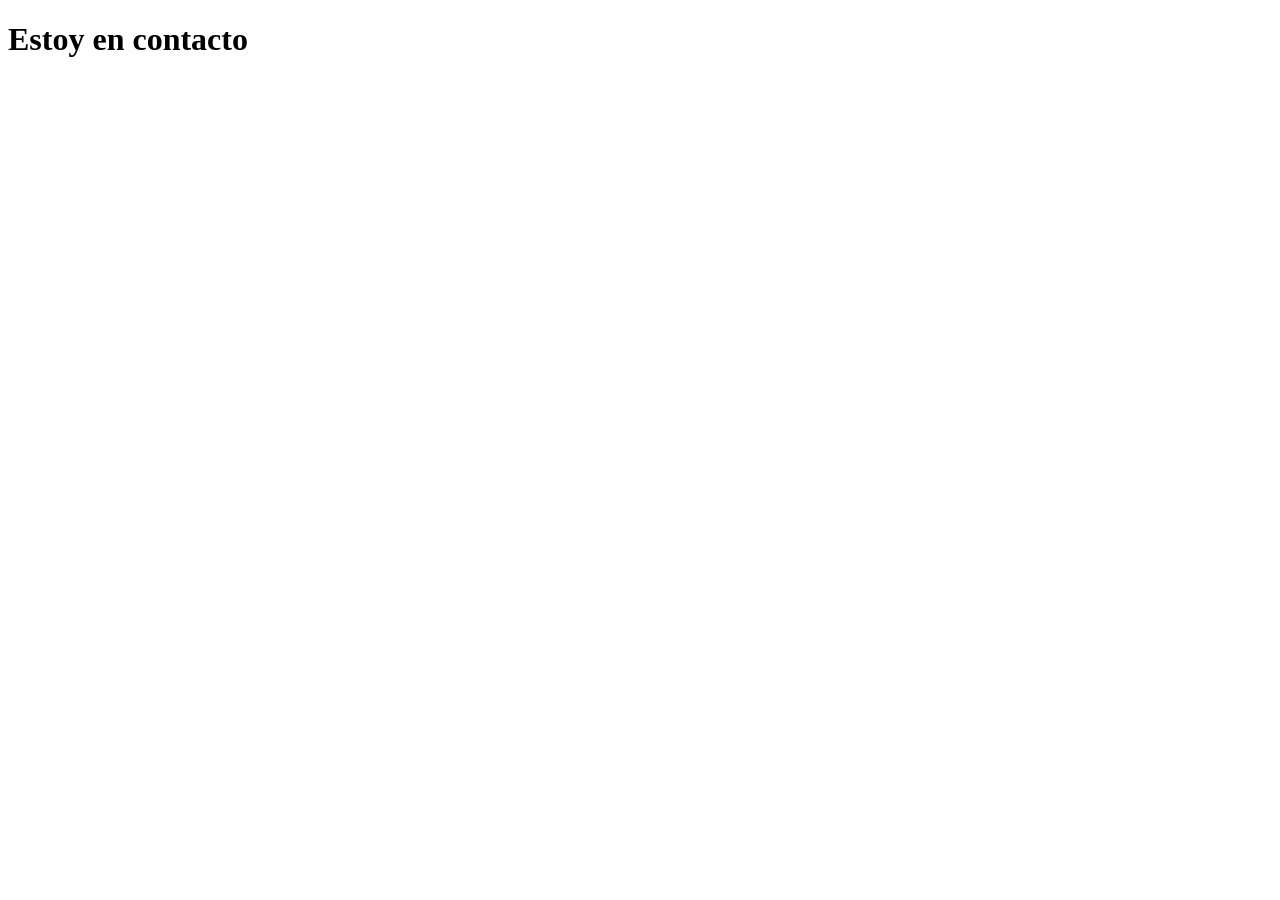
==== views/pages/contact.html @ cf97c263 "feat: se agregó el navbar y su responsividad" ====
<!DOCTYPE html>
<html lang="en">
<head>
    <meta charset="UTF-8">
    <meta name="viewport" content="width=device-width, initial-scale=1.0">
    <title>Contacto</title>    
</head>
<body>
    
    <h1>Estoy en contacto</h1>
</body>
</html>
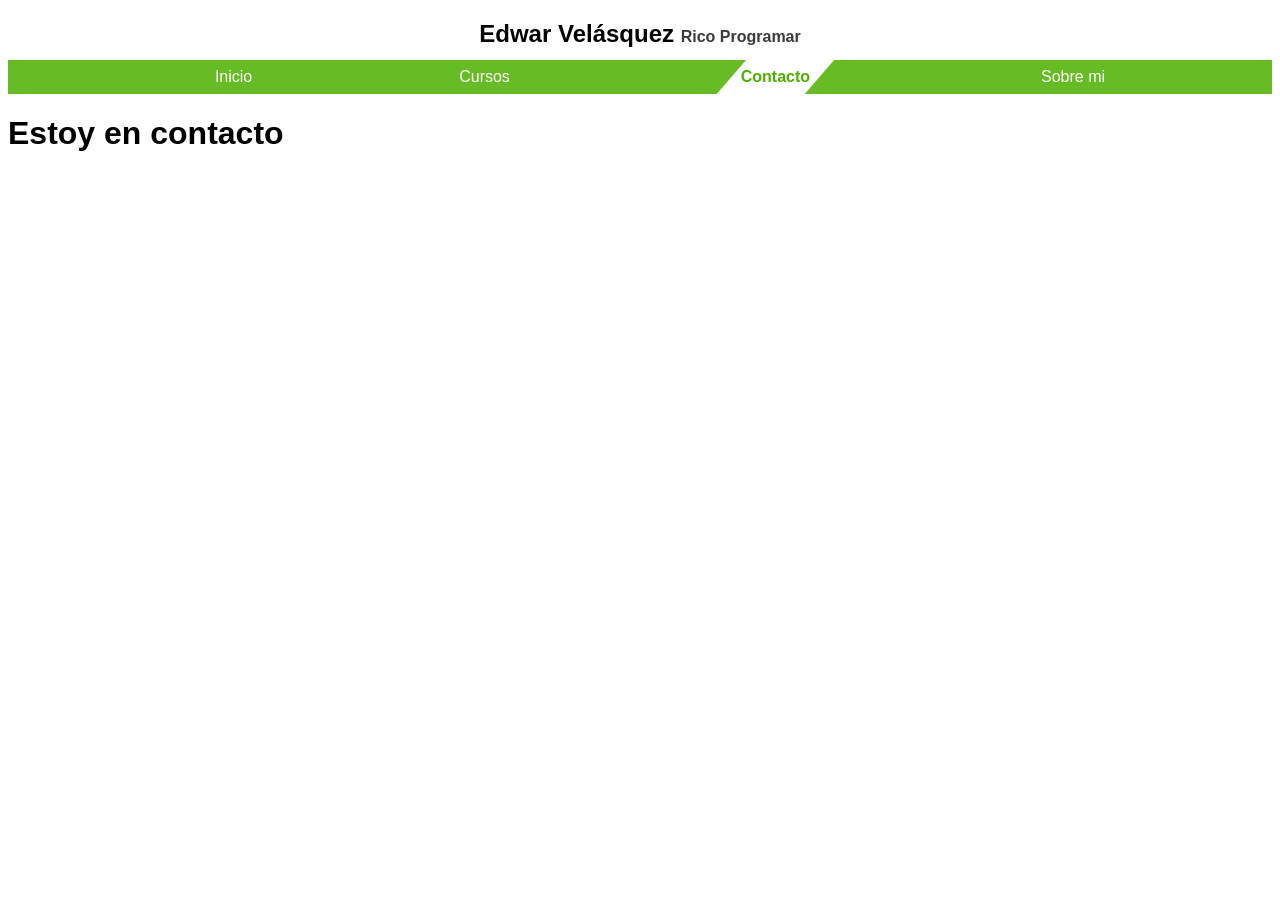
==== commit b098891d: "feat(navabr: se agregó carga dinámica del navbar mediante fetch, con sus respectivos estilos)" ====
--- a/views/pages/contact.html
+++ b/views/pages/contact.html
@@ -3,10 +3,24 @@
 <head>
     <meta charset="UTF-8">
     <meta name="viewport" content="width=device-width, initial-scale=1.0">
-    <title>Contacto</title>    
+    <title>Contacto</title> 
+    <link rel="stylesheet" href="/styles/styles.css">
+    
 </head>
-<body>
+
+<body>            <!-- Header -->
+    <header>
+        <h1 class="navbar__title">
+            Edwar Velásquez
+            <span class="navbar__subtitle">Rico Programar</span>
+        </h1>
+    </header><!--Header--> 
     
+    <div class="navbar-container">        
+    </div>
+
     <h1>Estoy en contacto</h1>
+
+    <script src="/js/components/navbar.js"></script>
 </body>
 </html>
--- a/styles/styles.css
+++ b/styles/styles.css
@@ -0,0 +1,161 @@
+:root {
+    /* Primary color*/
+    --primary-950: #4DB100;
+    --primary-900: #55B40C;
+    --primary-800: #67BC26;
+    --primary-700: #79C43F;
+    --primary-600: #8BCC59;
+    --primary-500: #9DD472;
+    --primary-400: #AEDB8C;
+    --primary-300: #C0E3A5;
+    --primary-200: #D2EBBF;
+    --primary-100: #EAF3D8;
+    --primary-50: #F6FBF2;
+
+    /* Secundary color*/
+    --secundary-950:#FED638;
+    --secundary-900:#FED841;
+    --secundary-800:#FEDC55;
+    --secundary-700:#FEE069;
+    --secundary-600:#FEE47D;
+    --secundary-500:#FEE891;
+    --secundary-400:#FEECA5;
+    --secundary-300:#FEF0B9;
+    --secundary-200:#FEF4CD;
+    --secundary-100:#FEF8E1;
+    --secundary-50:#FEFCF5;
+
+    /* Tertiary-2 color*/
+    --tertiary-950:#50E5F9;
+    --tertiary-900:#58E6F9;
+    --tertiary-800:#6AE8F9;
+    --tertiary-700:#7BEBFA;
+    --tertiary-600:#8DEEFB;
+    --tertiary-500:#9EF0FB;
+    --tertiary-400:#B0F3FC;
+    --tertiary-300:#C1F5FC;
+    --tertiary-200:#D3F8FD;
+    --tertiary-100:#E4FBFE;
+    --tertiary-50:#F6FDFE;
+
+    /* Basic color*/
+    --white: #fff;
+    --black: #000;
+    --gray-950: #101010;
+    --gray-900: #262626;
+    --gray-800: #3B3B3B;
+    --gray-700: #515151;
+    --gray-600: #676767;
+    --gray-500: #7D7D7D;
+    --gray-400: #929292;
+    --gray-300: #A8A8A8;
+    --gray-200: #BEBEBE;
+    --gray-100: #D4D4D4;
+    --gray-50: #E9E9E9;
+
+    /* Font-family */
+    --main-font: Helvetica, Arial, sans-serif;
+
+    /* Font-size */
+    --fs-xxxxl: 8.0rem; /* Ultra grande */
+    --fs-xxxl: 6.4rem; /* Súper grande */
+    --fs-xxl: 4.8rem; /* Extra grande */
+    --fs-xl: 4.0rem;  /* Muy grande */
+    --fs-lg: 3.2rem;  /* h1 */
+    --fs-md: 2.4rem;  /* Título */
+    --fs-sm: 2.0rem;  /* Subtítulo */
+    --fs-xs: 1.6rem;  /* Base */
+    --fs-xxs: 1.4rem; /* Texto de apoyo */
+    --fs-xxxs: 1.2rem; /* Texto de apoyo 2  */
+    --fs-xxxxs: 0.8rem; /* Label  */
+}
+
+/* Globals */
+html {
+    margin: 0;
+    box-sizing: border-box;
+    font-size: 62.5%;
+}
+*, *:before, *:after {
+    box-sizing: inherit;
+}
+
+body {
+    font-size: 1.6rem;
+    font-family: var(--main-font);
+}
+
+/* Firt mobile */
+
+/* ============== */
+    /* Header */
+/* ============== */
+.header {
+    position: static;
+    top: 0;
+    width: 100%;
+    z-index: 100;
+}
+
+/* ============== */
+    /* Nabvar */
+/* ============== */
+
+.navbar__title {
+    margin: 0;
+    padding: 12px;
+    font-size: var(--fs-md) ;
+    text-align: center;
+}
+
+.navbar__subtitle {
+    font-size: var(--fs-xs);
+    color: var(--gray-800);
+}
+
+
+
+.navbar {
+    background-color: var(--primary-800);    
+}
+
+.navbar__list {
+    display: flex;
+    flex-direction: column;    
+    width: 100%;
+    margin: 0 auto;  
+    list-style: none;
+}
+
+.navbar__link {
+    display: flex;
+    flex-direction: column;
+    align-items: center;
+    text-decoration: none;  
+    color: var(--white);  
+    padding: 4px  0;   
+}
+
+@media (width > 768px) {
+    
+    .navbar__list {        
+        flex-direction: row;
+        gap: 40px;
+        justify-content: space-evenly;
+        align-items: center;
+    }
+
+    .navbar__link:hover {
+        color: var(--secundary-300);
+    }
+}
+
+.navbar__link.active {
+    background-color:var(--white);
+    color: var(--primary-950);
+    font-weight: bold;
+    padding: 8px 24px;
+    clip-path: polygon(25% 0%, 100% 0%, 75% 100%, 0% 100%);
+    
+}
+
